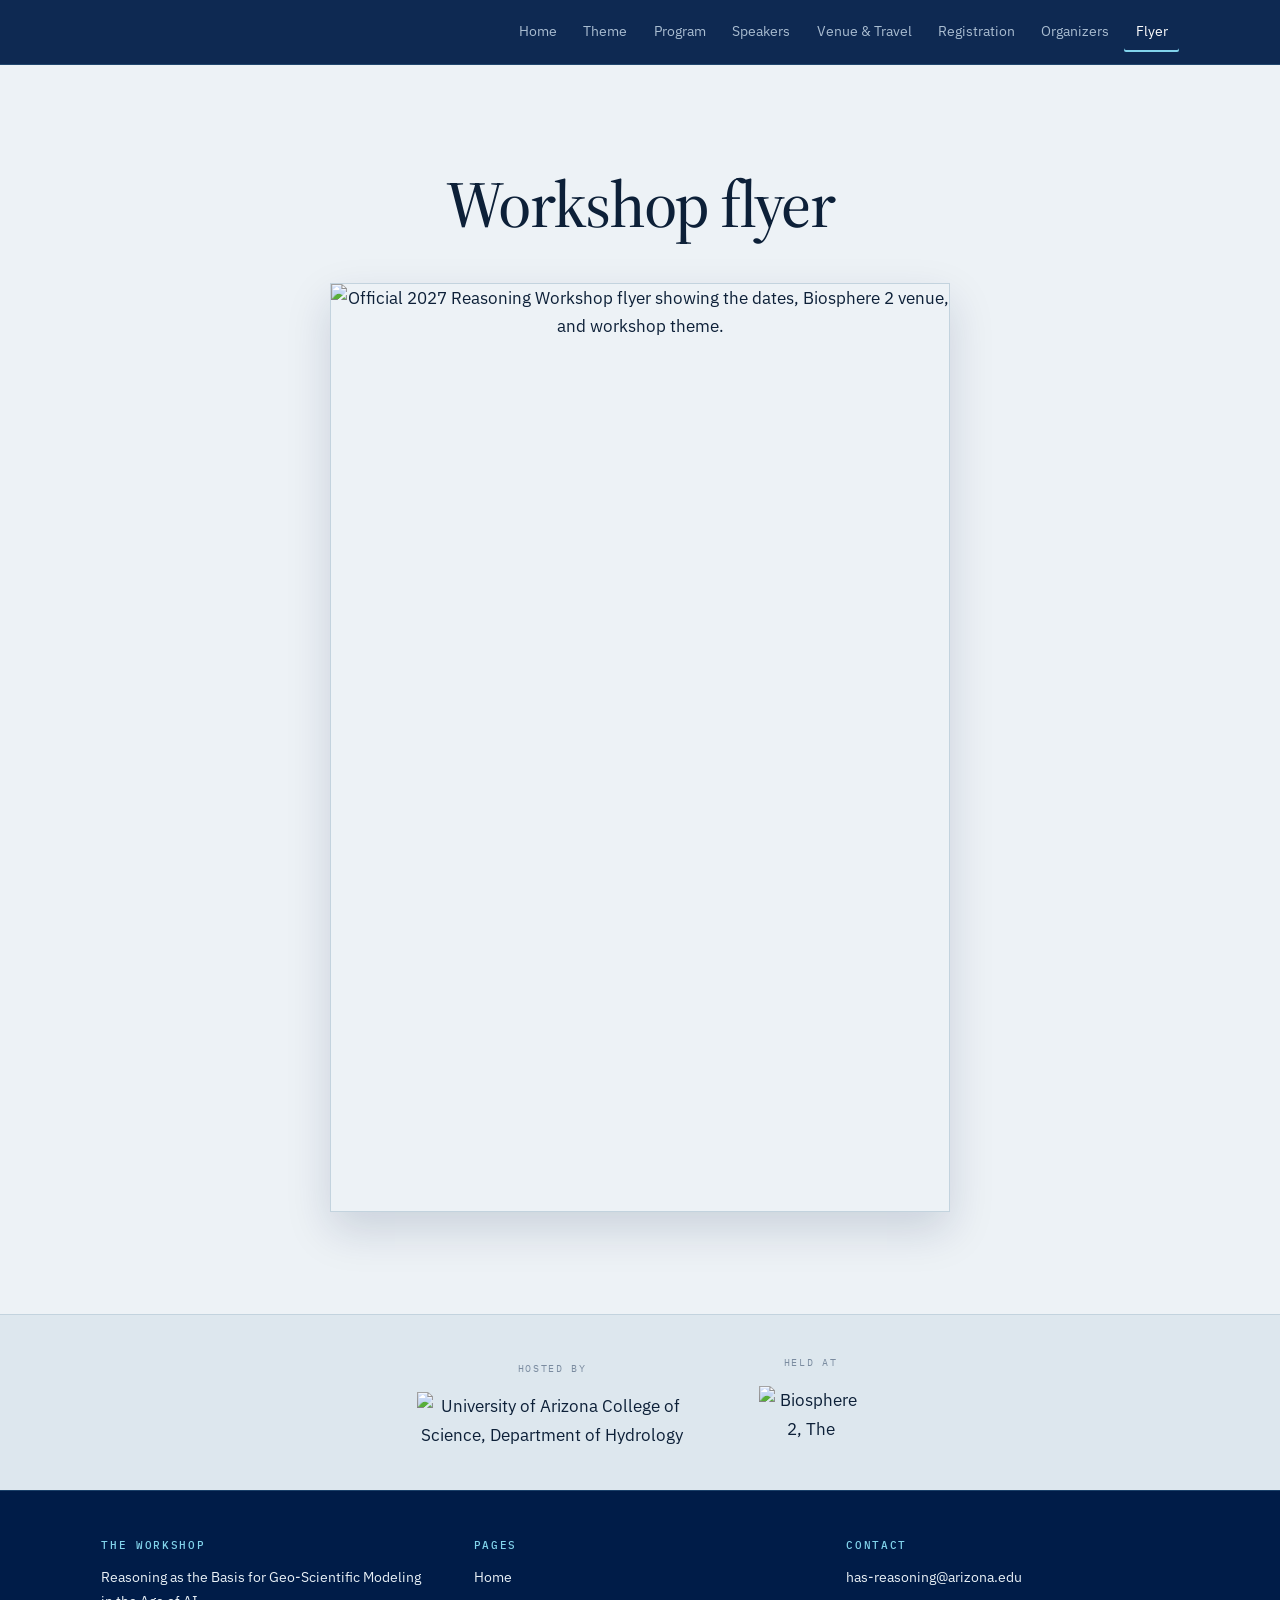
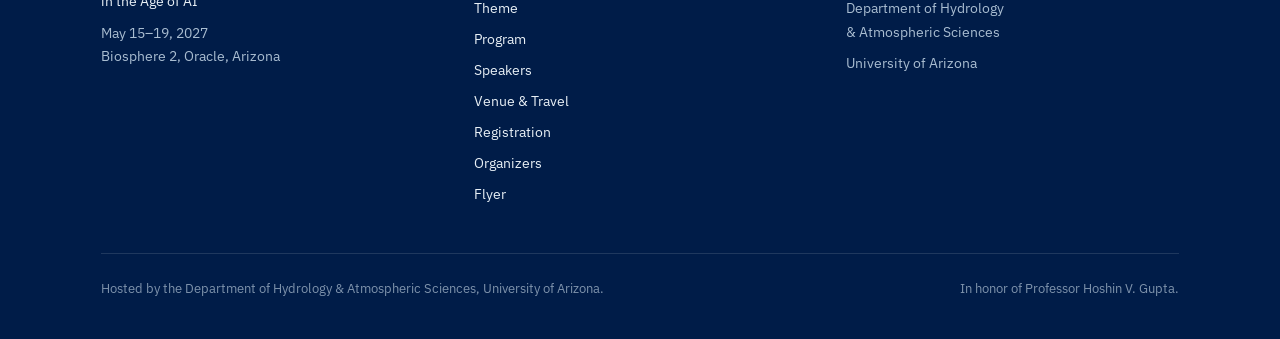
==== flyer.html @ cb691f6a "Add files via upload" ====
<!DOCTYPE html>
<html lang="en">
<head>
  <meta charset="utf-8">
  <meta name="viewport" content="width=device-width, initial-scale=1">
  <title>Workshop Flyer | Reasoning Workshop 2027</title>
  <meta name="description" content="Official flyer for Reasoning as the Basis for Geo-Scientific Modeling in the Age of AI, Biosphere 2, May 2027.">
  <link rel="preconnect" href="https://fonts.googleapis.com">
  <link rel="preconnect" href="https://fonts.gstatic.com" crossorigin>
  <link href="https://fonts.googleapis.com/css2?family=Newsreader:ital,opsz,wght@0,6..72,300..600;1,6..72,300..500&family=IBM+Plex+Mono:wght@400;500&family=IBM+Plex+Sans:wght@400;500;600&display=swap" rel="stylesheet">
  <link rel="stylesheet" href="assets/css/site.css?v=20261020c">
  <style>
    /* Flyer-only editorial page. Scoped to this page. */
    .flyer-page { background: var(--glass); min-height: 72vh; text-align: center; }
    .flyer-page__title { font-weight: 500; margin-bottom: 2.5rem; }
    .flyer-page__image {
      width: min(100%, 620px);
      height: auto;
      margin-inline: auto;
      border: 1px solid var(--glass-edge);
      box-shadow: 0 18px 42px rgba(0, 28, 72, .15);
    }
  </style>
  <script>document.documentElement.className += " js";</script>
</head>
<body>
  <a class="skip" href="#main">Skip to content</a>
  <header class="masthead">
    <div class="wrap masthead__inner">
      <a class="brand" href="index.html">
        <b>Reasoning &amp; Geo-Scientific Modeling</b>
        <span>Biosphere 2 &middot; May 15–19, 2027</span>
      </a>
      <button class="nav-toggle" type="button" aria-expanded="false" aria-controls="primary-nav">Menu</button>
      <nav class="nav" id="primary-nav" aria-label="Primary">
        <a href="index.html">Home</a>
        <a href="theme.html">Theme</a>
        <a href="program.html">Program</a>
        <a href="speakers.html">Speakers</a>
        <a href="venue.html">Venue &amp; Travel</a>
        <a href="register.html">Registration</a>
        <a href="organizers.html">Organizers</a>
        <a href="flyer.html" aria-current="page">Flyer</a>
      </nav>
    </div>
  </header>
  <main id="main">
    <section class="section flyer-page">
      <div class="wrap wrap--narrow">
        <h1 class="flyer-page__title">Workshop flyer</h1>
        <img class="flyer-page__image"
             src="assets/img/workshop-flyer.png"
             width="1024" height="1536"
             alt="Official 2027 Reasoning Workshop flyer showing the dates, Biosphere 2 venue, and workshop theme.">
      </div>
    </section>
  </main>
  <section class="hosts">
    <div class="wrap hosts__inner">
      <div class="hosts__item">
        <p class="hosts__k">Hosted by</p>
        <img class="hosts__has" src="assets/img/has-lockup.png" width="1216" height="235" loading="lazy" decoding="async" alt="University of Arizona College of Science, Department of Hydrology and Atmospheric Sciences.">
      </div>
      <div class="hosts__item">
        <p class="hosts__k">Held at</p>
        <img class="hosts__b2" src="assets/img/b2-logo.png" width="273" height="168" loading="lazy" decoding="async" alt="Biosphere 2, The University of Arizona.">
      </div>
    </div>
  </section>
  <footer class="foot">
    <div class="wrap">
      <div class="foot__grid">
        <div>
          <h4>The workshop</h4>
          <p style="color:var(--on-dark);margin:0 0 .5rem">Reasoning as the Basis for Geo-Scientific Modeling in the Age of AI</p>
          <p style="margin:0">May 15–19, 2027<br>Biosphere 2, Oracle, Arizona</p>
        </div>
        <div>
          <h4>Pages</h4>
          <ul>
            <li><a href="index.html">Home</a></li>
            <li><a href="theme.html">Theme</a></li>
            <li><a href="program.html">Program</a></li>
            <li><a href="speakers.html">Speakers</a></li>
            <li><a href="venue.html">Venue &amp; Travel</a></li>
            <li><a href="register.html">Registration</a></li>
            <li><a href="organizers.html">Organizers</a></li>
            <li><a href="flyer.html">Flyer</a></li>
          </ul>
        </div>
        <div>
          <h4>Contact</h4>
          <ul>
            <li><a href="mailto:has-reasoning@arizona.edu">has-reasoning@arizona.edu</a></li>
            <li>Department of Hydrology<br>&amp; Atmospheric Sciences</li>
            <li>University of Arizona</li>
          </ul>
        </div>
      </div>
      <div class="foot__base">
        <p>Hosted by the Department of Hydrology &amp; Atmospheric Sciences, University of Arizona.</p>
        <p>In honor of Professor Hoshin V. Gupta.</p>
      </div>
    </div>
  </footer>
  <script src="assets/js/site.js"></script>
</body>
</html>
---- assets/css/site.css ----
/* ============================================================
   Reasoning as the Basis for Geo-Scientific Modeling in the Age of AI
   Biosphere 2 · May 15–19, 2027
   ------------------------------------------------------------
   Palette note: cool glass-blue + midnight = the science.
   Mesa terracotta is reserved ONLY for content about Hoshin.
   Please keep that rule when adding sections.
   ============================================================ */


@import url('https://fonts.googleapis.com/css2?family=Source+Serif+4:ital,wght@0,400;0,500;0,600;0,700;1,400;1,500;1,600&display=swap');

:root {
  /* Core — University of Arizona palette */
  --midnight:    #001C48;
  --azurite:     #1E5288;
  --oasis:       #378DBD;
  --sky:         #81D3EB;
  --mesa:        #A95C42;
  --mesa-deep:   #7E4130;

  /* Cool "glass" surfaces — deliberately not warm cream */
  --glass:       #EDF2F6;
  --glass-deep:  #DDE7EE;
  --glass-edge:  #C3D3DE;
  --paper:       #FFFFFF;

  --ink:         #0D2038;
  --ink-soft:    #4B5F76;
  --ink-faint:   #7B8CA0;

  --on-dark:         #E8F0F6;
  --on-dark-soft:    #A9BDD1;

  /* Type */
  --display: "Source Serif 4", Georgia, serif;
  --body:    "IBM Plex Sans", -apple-system, BlinkMacSystemFont, "Segoe UI", sans-serif;
  --mono:    "IBM Plex Mono", ui-monospace, "SF Mono", Menlo, monospace;

  /* Rhythm */
  --gutter: clamp(1.25rem, 4vw, 3.5rem);
  --measure: 68ch;
  --wide: 1180px;
  --narrow: 760px;

  /* Program duration bars: pixels per minute */
  --ppm: 2.1px;
}

/* ---------- Reset & base ---------- */
*, *::before, *::after { box-sizing: border-box; }
html { -webkit-text-size-adjust: 100%; scroll-behavior: smooth; }
@media (prefers-reduced-motion: reduce) { html { scroll-behavior: auto; } }

body {
  margin: 0;
  background: var(--glass);
  color: var(--ink);
  font-family: var(--body);
  font-size: 1.0625rem;
  line-height: 1.65;
  font-feature-settings: "kern" 1;
  -webkit-font-smoothing: antialiased;
}

img { max-width: 100%; height: auto; display: block; }

h1, h2, h3, h4 {
  font-family: var(--display);
  font-weight: 500;
  line-height: 1.12;
  letter-spacing: -0.015em;
  margin: 0 0 .5em;
  text-wrap: balance;
}
h1 { font-size: clamp(2.4rem, 5.4vw, 4.1rem); }
h2 { font-size: clamp(1.85rem, 3.4vw, 2.7rem); }
h3 { font-size: clamp(1.2rem, 1.9vw, 1.45rem); }

p { margin: 0 0 1.15em; max-width: var(--measure); }
p:last-child { margin-bottom: 0; }

a { color: var(--azurite); text-underline-offset: .18em; text-decoration-thickness: 1px; }
a:hover { color: var(--mesa-deep); }

:focus-visible {
  outline: 2px solid var(--oasis);
  outline-offset: 3px;
  border-radius: 2px;
}

.skip {
  position: absolute; left: -9999px; top: 0; z-index: 100;
  background: var(--midnight); color: #fff; padding: .75rem 1.25rem;
  font: 600 .875rem/1 var(--body);
}
.skip:focus { left: 0; }

/* ---------- Shared utilities ---------- */
.wrap { width: 100%; max-width: var(--wide); margin-inline: auto; padding-inline: var(--gutter); }
.wrap--narrow { max-width: var(--narrow); }

.eyebrow {
  font-family: var(--mono);
  font-size: .72rem;
  font-weight: 500;
  letter-spacing: .16em;
  text-transform: uppercase;
  color: var(--oasis);
  margin: 0 0 1.1rem;
  display: flex;
  align-items: center;
  gap: .7rem;
}
.eyebrow::after {
  content: "";
  flex: 1;
  height: 1px;
  background: var(--glass-edge);
  max-width: 8rem;
}
.eyebrow--plain::after { display: none; }

.lede {
  font-family: var(--display);
  font-size: clamp(1.2rem, 2.1vw, 1.5rem);
  line-height: 1.45;
  color: var(--ink);
  letter-spacing: -.01em;
}

.section { padding-block: clamp(3.5rem, 8vw, 6.5rem); }
.section--tight { padding-block: clamp(2.5rem, 5vw, 4rem); }
.section + .section { border-top: 1px solid var(--glass-edge); }

.note {
  font-size: .9rem;
  color: var(--ink-soft);
  border-left: 2px solid var(--sky);
  padding-left: 1rem;
  max-width: var(--measure);
}

.btn {
  display: inline-flex; align-items: center; gap: .55rem;
  font: 500 .95rem/1 var(--body);
  padding: .95rem 1.5rem;
  border: 1px solid var(--midnight);
  background: var(--midnight);
  color: #fff;
  text-decoration: none;
  transition: background .18s ease, color .18s ease, border-color .18s ease;
}
.btn:hover { background: var(--azurite); border-color: var(--azurite); color: #fff; }
.btn--ghost { background: transparent; color: var(--on-dark); border-color: rgba(232,240,246,.4); }
.btn--ghost:hover { background: rgba(232,240,246,.1); color: #fff; border-color: var(--on-dark); }
.btn--light { background: transparent; color: var(--midnight); border-color: var(--glass-edge); }
.btn--light:hover { background: var(--midnight); color: #fff; border-color: var(--midnight); }
.btn-row { display: flex; flex-wrap: wrap; gap: .85rem; margin-top: 2rem; }

/* ---------- Masthead ---------- */
.masthead {
  position: sticky; top: 0; z-index: 50;
  background: rgba(0, 28, 72, .94);
  backdrop-filter: saturate(160%) blur(10px);
  border-bottom: 1px solid rgba(129, 211, 235, .18);
}
.masthead__inner {
  display: flex; align-items: center; justify-content: space-between;
  gap: 1.5rem; min-height: 64px;
}
.brand {
  font-family: var(--mono);
  font-size: .74rem;
  letter-spacing: .13em;
  text-transform: uppercase;
  color: var(--on-dark);
  text-decoration: none;
  line-height: 1.35;
  display: block;
}
.brand b { display: block; font-weight: 600; color: #fff; }
.brand span { color: var(--sky); font-weight: 400; letter-spacing: .1em; }

.nav { display: flex; align-items: center; gap: .25rem; flex-wrap: wrap; }
.nav a {
  font-size: .875rem;
  color: var(--on-dark-soft);
  text-decoration: none;
  padding: .5rem .7rem;
  border-radius: 2px;
  white-space: nowrap;
  transition: color .15s ease, background .15s ease;
}
.nav a:hover { color: #fff; background: rgba(255,255,255,.07); }
.nav a[aria-current="page"] { color: #fff; box-shadow: inset 0 -2px 0 var(--sky); }

.nav-toggle {
  display: none;
  background: none; border: 1px solid rgba(232,240,246,.3); color: var(--on-dark);
  font: 500 .8rem/1 var(--mono); letter-spacing: .1em; text-transform: uppercase;
  padding: .6rem .8rem; cursor: pointer;
}

@media (max-width: 860px) {
  .nav-toggle { display: block; }
  .nav {
    display: none;
    position: absolute; left: 0; right: 0; top: 100%;
    flex-direction: column; align-items: stretch; gap: 0;
    background: var(--midnight);
    border-bottom: 1px solid rgba(129,211,235,.2);
    padding: .5rem var(--gutter) 1.25rem;
  }
  .nav[data-open="true"] { display: flex; }
  .nav a { padding: .85rem .2rem; border-bottom: 1px solid rgba(255,255,255,.07); }
}

/* ---------- Hero ---------- */
.hero {
  position: relative;
  background: var(--midnight);
  color: var(--on-dark);
  overflow: hidden;
  isolation: isolate;
}
.hero__media {
  position: absolute; inset: 0; z-index: -2;
  background-size: cover;
  background-position: 62% 55%;
  opacity: 1;
}
/* Declared here, not via a custom property set in an inline style: url() inside
   a custom property is resolved relative to the stylesheet that consumes the
   var(), which silently rewrote this path to assets/css/assets/img/... */
.hero--home .hero__media { background-image: url("../img/hero-biosphere2.jpg"); }
/* Fallback atmosphere when no photograph is present: the B2 space-frame */
.hero__frame {
  position: absolute; inset: 0; z-index: -1;
  background:
    linear-gradient(180deg, rgba(0,28,72,.42) 0%, rgba(0,28,72,.06) 30%, rgba(0,28,72,.6) 86%, var(--midnight) 100%),
    linear-gradient(96deg, rgba(0,28,72,.94) 0%, rgba(0,28,72,.86) 28%, rgba(0,28,72,.5) 56%, rgba(0,28,72,.16) 78%, rgba(0,28,72,.26) 100%);
}
/* Interior pages have no photograph, so they keep the original atmosphere. */
.hero--plain .hero__frame {
  background:
    linear-gradient(180deg, rgba(0,28,72,.35) 0%, rgba(0,28,72,.82) 62%, var(--midnight) 100%),
    radial-gradient(120% 90% at 78% 8%, rgba(55,141,189,.5) 0%, transparent 58%),
    radial-gradient(90% 70% at 8% 92%, rgba(30,82,136,.55) 0%, transparent 60%);
}
.hero__truss {
  position: absolute; inset: 0; z-index: -1;
  width: 100%; height: 100%;   /* replaced element: without this it collapses to 300x150 */
  opacity: .16;
  pointer-events: none;
}
.hero--plain .hero__truss { opacity: .08; }
.hero__mark {
  position: absolute;
  z-index: 0;
  width: clamp(250px, 29vw, 410px);
  height: auto;
  right: clamp(-105px, -5vw, -45px);
  top: 50%;
  transform: translateY(-50%);
  opacity: .2;
  pointer-events: none;
  user-select: none;
  filter: saturate(.8);
}

.hero__inner { padding-block: clamp(4.5rem, 13vw, 9rem) clamp(3.5rem, 8vw, 5.5rem); position: relative; z-index: 1; }

@media (max-width: 760px) {
  .hero__media { background-position: 68% 50%; }
  .hero:not(.hero--plain) .hero__frame {
    background:
      linear-gradient(180deg, rgba(0,28,72,.72) 0%, rgba(0,28,72,.66) 40%, rgba(0,28,72,.88) 86%, var(--midnight) 100%),
      linear-gradient(0deg, rgba(0,20,52,.3), rgba(0,20,52,.3));
  }
  .hero__mark {
    width: clamp(205px, 62vw, 270px);
    right: -82px;
    opacity: .11;
  }
}

.hero .eyebrow { color: var(--sky); }
.hero .eyebrow::after { background: rgba(129,211,235,.3); }

.hero h1 {
  color: #fff;
  max-width: 17ch;
  font-weight: 400;
  letter-spacing: -.025em;
  text-shadow: 0 1px 24px rgba(0,14,36,.55);
}
.hero__sub, .hero .eyebrow, .hero__honoree { text-shadow: 0 1px 12px rgba(0,14,36,.5); }
.hero h1 em {
  font-style: italic;
  color: var(--sky);
}
.hero__sub {
  font-family: var(--display);
  font-size: clamp(1.1rem, 2vw, 1.4rem);
  line-height: 1.5;
  color: var(--on-dark);
  max-width: 46ch;
  margin-top: 1.5rem;
}
.hero__honoree {
  display: inline-block;
  margin-top: 1.4rem;
  font-family: var(--mono);
  font-size: .78rem;
  letter-spacing: .1em;
  text-transform: uppercase;
  color: #E8C4B3;
  border-top: 1px solid rgba(169,92,66,.85);
  padding-top: .75rem;
}

/* ---------- Datestrip (at a glance) ---------- */
.strip {
  background: var(--midnight);
  border-top: 1px solid rgba(129,211,235,.2);
  color: var(--on-dark);
}
.strip__grid {
  display: grid;
  grid-template-columns: repeat(auto-fit, minmax(190px, 1fr));
  gap: 1px;
  background: rgba(129,211,235,.18);
  border-inline: 1px solid rgba(129,211,235,.18);
}
.strip__cell { background: var(--midnight); padding: 1.5rem 1.4rem; }
.strip__k {
  font-family: var(--mono); font-size: .68rem; letter-spacing: .15em;
  text-transform: uppercase; color: var(--sky); margin: 0 0 .5rem;
}
.strip__v { font-family: var(--display); font-size: 1.22rem; line-height: 1.3; color: #fff; margin: 0; }
.strip__v small { display: block; font-family: var(--body); font-size: .82rem; color: var(--on-dark-soft); margin-top: .3rem; letter-spacing: 0; }

/* ---------- Cards / grids ---------- */
.grid { display: grid; gap: 1.5rem; }
.grid--3 { grid-template-columns: repeat(auto-fit, minmax(265px, 1fr)); }
.grid--2 { grid-template-columns: repeat(auto-fit, minmax(320px, 1fr)); }

.card {
  background: var(--paper);
  border: 1px solid var(--glass-edge);
  padding: 1.75rem;
  display: flex; flex-direction: column;
}
.card__tag {
  font-family: var(--mono); font-size: .68rem; letter-spacing: .14em;
  text-transform: uppercase; color: var(--oasis); margin: 0 0 .85rem;
}
.card h3 { margin-bottom: .6rem; }
.card p { font-size: .95rem; color: var(--ink-soft); }

/* Session cards carry a colour key reused on the Program & Speakers pages */
.session-key { border-top: 3px solid var(--sess, var(--azurite)); }
.s-models    { --sess: #1E5288; }
.s-reflect   { --sess: #378DBD; }
.s-future    { --sess: #007D84; }
.s-hvg       { --sess: var(--mesa); }

/* ---------- Honoring Hoshin band (the ONLY warm surface) ---------- */
.honor {
  background: #F6EDE7;
  border-block: 1px solid #E3CFC3;
  color: #33231C;
}
.honor .eyebrow { color: var(--mesa-deep); }
.honor .eyebrow::after { background: #DCC3B5; }
.honor h2 { color: #2E1F19; }
.honor p { color: #4A362D; }
.honor a { color: var(--mesa-deep); }
.honor__layout {
  display: grid;
  grid-template-columns: minmax(0, 1.15fr) minmax(0, .85fr);
  gap: clamp(2rem, 5vw, 4rem);
  align-items: start;
}
@media (max-width: 800px) { .honor__layout { grid-template-columns: 1fr; } }

.portrait {
  position: relative;
  background: #E7D6CB;
  border: 1px solid #D9C2B4;
  aspect-ratio: 4 / 5;
  display: flex; align-items: center; justify-content: center;
  overflow: hidden;
}
.portrait img { width: 100%; height: 100%; object-fit: cover; object-position: 50% 50%; }
.portrait__ph {
  font-family: var(--mono); font-size: .72rem; letter-spacing: .12em;
  text-transform: uppercase; color: #9C7A66; text-align: center;
  padding: 1.5rem; line-height: 1.7;
}
.portrait figcaption {
  position: absolute; left: 0; right: 0; bottom: 0;
  background: rgba(46,31,25,.85); color: #F6EDE7;
  font: 400 .78rem/1.5 var(--body);
  padding: .7rem .9rem;
}

.honor__events { list-style: none; margin: 1.75rem 0 0; padding: 0; }
.honor__events li {
  display: grid; grid-template-columns: 8.5rem 1fr; gap: 1rem;
  padding: .95rem 0; border-top: 1px solid #E3CFC3;
  font-size: .95rem;
}
.honor__events li:last-child { border-bottom: 1px solid #E3CFC3; }
.honor__events time {
  font-family: var(--mono); font-size: .78rem; letter-spacing: .06em;
  text-transform: uppercase; color: var(--mesa-deep); padding-top: .15rem;
}
@media (max-width: 520px) { .honor__events li { grid-template-columns: 1fr; gap: .25rem; } }

/* ---------- Key dates ---------- */
.dates { list-style: none; margin: 0; padding: 0; }
.dates li {
  display: grid;
  grid-template-columns: 14rem 1fr;
  gap: 1.5rem;
  padding: 1.15rem 0;
  border-top: 1px solid var(--glass-edge);
  align-items: baseline;
}
.dates li:last-child { border-bottom: 1px solid var(--glass-edge); }
.dates time {
  font-family: var(--mono); font-size: .82rem; letter-spacing: .05em;
  color: var(--midnight); font-weight: 500;
}
.dates strong { font-weight: 500; }
.dates .tentative {
  font-family: var(--mono); font-size: .66rem; letter-spacing: .12em;
  text-transform: uppercase; color: var(--mesa-deep);
  border: 1px solid #DCBCAE; background: #F9F0EB;
  padding: .12rem .45rem; margin-left: .6rem; white-space: nowrap;
  vertical-align: .1em;
}
.dates li[data-now] time { color: var(--mesa-deep); }
@media (max-width: 640px) { .dates li { grid-template-columns: 1fr; gap: .3rem; } }

/* ---------- Official workshop materials ---------- */
.materials { background: var(--glass-deep); }
.materials__grid {
  display: grid;
  grid-template-columns: minmax(210px, .75fr) minmax(430px, 1.6fr);
  gap: clamp(2.5rem, 7vw, 6rem);
  align-items: center;
}
.materials__logo { text-align: center; }
.materials__logo img {
  width: min(100%, 330px);
  margin-inline: auto;
  filter: drop-shadow(0 18px 30px rgba(0, 28, 72, .18));
}
.materials__logo figcaption { margin-top: 1rem; }
.materials__flyer {
  display: grid;
  grid-template-columns: minmax(180px, 250px) minmax(0, 1fr);
  gap: clamp(1.75rem, 4vw, 3rem);
  align-items: center;
}
.materials__flyer-image {
  display: block;
  border: 1px solid var(--glass-edge);
  background: var(--midnight);
  box-shadow: 0 18px 42px rgba(0, 28, 72, .18);
}
.materials__flyer-image img { width: 100%; height: auto; }
.materials__flyer-copy h2 { color: var(--midnight); }

@media (max-width: 880px) {
  .materials__grid { grid-template-columns: 1fr; }
  .materials__logo { text-align: left; }
  .materials__logo img { width: min(62vw, 260px); margin-inline: 0; }
}

@media (max-width: 560px) {
  .materials__flyer { grid-template-columns: 1fr; }
  .materials__flyer-image { max-width: 260px; }
}

/* ============================================================
   PROGRAM — the signature element.
   Every block's bar is scaled to its true duration in minutes;
   presentation bars split talk time from discussion time.
   ============================================================ */
.day { margin-top: 3.25rem; }
.day:first-of-type { margin-top: 0; }

.day__head {
  position: sticky; top: 64px; z-index: 20;
  background: var(--glass);
  padding: 1rem 0 .75rem;
  border-bottom: 2px solid var(--midnight);
  display: flex; align-items: baseline; gap: 1rem; flex-wrap: wrap;
}
.day__date {
  font-family: var(--mono); font-size: .74rem; letter-spacing: .15em;
  text-transform: uppercase; color: var(--oasis);
}
.day__name { font-family: var(--display); font-size: 1.6rem; margin: 0; letter-spacing: -.015em; }
.day__where { font-size: .85rem; color: var(--ink-soft); margin-left: auto; }

.slot {
  display: grid;
  grid-template-columns: 8.5rem 1fr;
  gap: 1.5rem;
  padding: 1.15rem 0;
  border-bottom: 1px solid var(--glass-edge);
}
.slot__time {
  font-family: var(--mono); font-size: .82rem; letter-spacing: .02em;
  color: var(--ink); padding-top: .1rem; white-space: nowrap;
}
.slot__body { min-width: 0; }
.slot__title { font-family: var(--body); font-weight: 500; font-size: 1.02rem; margin: 0; }
.slot__meta { font-size: .875rem; color: var(--ink-soft); margin: .3rem 0 0; }

/* Session headers within a day */
.slot--session { background: transparent; border-bottom: 1px solid var(--glass-edge); }
.slot--session .slot__title {
  font-family: var(--display); font-weight: 500; font-size: 1.3rem;
  border-left: 3px solid var(--sess, var(--azurite)); padding-left: .85rem; margin-left: -1rem;
}
/* Nested talks inside a session */
.slot--sub { padding-left: 0; }
.slot--sub .slot__body { padding-left: 1.25rem; border-left: 1px solid var(--glass-deep); }
.slot--break .slot__title { color: var(--ink-faint); font-weight: 400; font-style: italic; }
.slot--meal .slot__title { color: var(--ink-soft); font-weight: 400; }
.slot--hvg .slot__title { color: var(--mesa-deep); }
.slot--hvg .slot__body { border-left-color: #E0C4B7; }

/* Duration bar */
.bar {
  display: flex; align-items: stretch; flex-wrap: wrap; gap: 2px;
  margin-top: .6rem;
  max-width: 100%;
}
.bar__seg {
  flex: none;
  height: 7px;
  width: calc(var(--m, 0) * var(--ppm));
  background: var(--sess, var(--azurite));
  min-width: 2px;
  transform-origin: left center;
}
.bar__qa {
  flex: none;
  height: 7px;
  width: calc(var(--q, 0) * var(--ppm));
  background: repeating-linear-gradient(
    135deg,
    var(--sess, var(--azurite)) 0 2px,
    transparent 2px 5px
  );
  box-shadow: inset 0 0 0 1px color-mix(in srgb, var(--sess, #1E5288) 35%, transparent);
  min-width: 2px;
}
.bar--muted .bar__seg { background: var(--glass-edge); }
.bar__label {
  font-family: var(--mono); font-size: .68rem; letter-spacing: .06em; line-height: 7px;
  color: var(--ink-faint); align-self: center; padding-left: .6rem; white-space: nowrap;
}
@media (max-width: 720px) {
  .bar__label { width: 100%; padding-left: 0; padding-top: .45rem; line-height: 1.4; }
}

.legend {
  display: flex; flex-wrap: wrap; gap: 1.5rem 2rem;
  padding: 1.25rem 1.5rem; margin-bottom: 2.5rem;
  background: var(--paper); border: 1px solid var(--glass-edge);
  font-family: var(--mono); font-size: .74rem; letter-spacing: .04em; color: var(--ink-soft);
  align-items: center;
}
.legend__item { display: flex; align-items: center; gap: .6rem; }
.legend__swatch { width: 34px; height: 7px; background: var(--azurite); flex: none; }
.legend__swatch--qa {
  background: repeating-linear-gradient(135deg, var(--azurite) 0 2px, transparent 2px 5px);
  box-shadow: inset 0 0 0 1px rgba(30,82,136,.35);
}

@media (max-width: 720px) {
  :root { --ppm: 1.15px; }
  .slot { grid-template-columns: 1fr; gap: .35rem; }
  .slot__time { color: var(--oasis); }
  .slot--session .slot__title { margin-left: 0; }
  .day__head { top: 56px; }
}

/* ---------- Speakers ---------- */
.speaker-notice {
  background: #FDF6F2;
  border: 1px solid #E6CDC0;
  border-left: 3px solid var(--mesa);
  padding: 1.35rem 1.6rem;
  margin-bottom: 3rem;
  max-width: var(--measure);
}
.speaker-notice p { font-size: .95rem; color: #4A362D; }
.speaker-notice strong { color: var(--mesa-deep); }

.sess-block { margin-top: 3.25rem; }
.sess-block:first-of-type { margin-top: 0; }
.sess-block__head {
  border-top: 3px solid var(--sess, var(--azurite));
  padding-top: 1.1rem;
  margin-bottom: 1.75rem;
}
.sess-block__when {
  font-family: var(--mono); font-size: .72rem; letter-spacing: .14em;
  text-transform: uppercase; color: var(--oasis); margin: 0 0 .5rem;
}
.sess-block__head h2 { font-size: clamp(1.5rem, 2.6vw, 2rem); margin-bottom: .35rem; }

/* Hairlines are drawn inside each card rather than by a 1px grid gap over a
   dark background, so a row that does not divide evenly leaves white space
   instead of a grey block. */
.people {
  display: grid; grid-template-columns: repeat(auto-fit, minmax(280px, 1fr));
  background: var(--paper); border: 1px solid var(--glass-edge);
}
.person {
  background: var(--paper); padding: 1.4rem 1.5rem;
  box-shadow: inset -1px -1px 0 var(--glass-edge);
}
.person__role {
  font-family: var(--mono); font-size: .66rem; letter-spacing: .14em;
  text-transform: uppercase; color: var(--sess, var(--azurite)); margin: 0 0 .55rem;
  display: flex; align-items: center; gap: .5rem;
}
.person__name { font-family: var(--display); font-size: 1.22rem; margin: 0 0 .2rem; letter-spacing: -.01em; }
.person__affil { font-size: .875rem; color: var(--ink-soft); margin: 0; }
.person__topic { font-size: .875rem; color: var(--ink); margin: .65rem 0 0; padding-top: .65rem; border-top: 1px solid var(--glass-deep); }
.person--alt { background: var(--glass); }
.person--alt .person__name { font-size: 1.05rem; }

.badge {
  font-family: var(--mono); font-size: .6rem; letter-spacing: .1em;
  text-transform: uppercase; padding: .15rem .4rem;
  border: 1px solid currentColor; color: var(--ink-faint);
  font-weight: 400;
}
.badge--invited { color: var(--mesa-deep); background: #FBF3EF; border-color: #E0C4B7; }

/* ---------- Committee ---------- */
.roster { display: grid; grid-template-columns: repeat(auto-fit, minmax(230px, 1fr)); gap: 1px; background: var(--glass-edge); border: 1px solid var(--glass-edge); }
.roster__cell { background: var(--paper); padding: 1.35rem 1.5rem; }
.roster__cell h3 { font-family: var(--body); font-weight: 500; font-size: 1.02rem; margin: 0 0 .2rem; letter-spacing: 0; }
.roster__cell p { font-size: .85rem; color: var(--ink-soft); margin: 0; }

.tasks { list-style: none; margin: 0; padding: 0; }
.tasks li {
  display: grid; grid-template-columns: minmax(0, 1fr) minmax(0, 1fr);
  gap: 1.5rem; padding: .9rem 0; border-top: 1px solid var(--glass-edge);
  font-size: .95rem;
}
.tasks li:last-child { border-bottom: 1px solid var(--glass-edge); }
.tasks span { color: var(--ink-soft); }
@media (max-width: 560px) { .tasks li { grid-template-columns: 1fr; gap: .2rem; } }

/* ---------- Venue ---------- */
.figure-ph {
  background: var(--glass-deep);
  border: 1px solid var(--glass-edge);
  aspect-ratio: 16 / 9;
  display: flex; align-items: center; justify-content: center;
  overflow: hidden;
  position: relative;
}
.figure-ph--tall { aspect-ratio: 3 / 2; }
.figure-ph img { width: 100%; height: 100%; object-fit: cover; }
.figure-ph__label {
  font-family: var(--mono); font-size: .72rem; letter-spacing: .12em;
  text-transform: uppercase; color: var(--ink-faint); text-align: center;
  padding: 1.5rem; line-height: 1.8;
}
figure { margin: 0; }
figure figcaption { font-size: .84rem; color: var(--ink-soft); margin-top: .7rem; }

/* ---------- Callout / CTA band ---------- */
.cta {
  background: var(--midnight);
  color: var(--on-dark);
  padding-block: clamp(3rem, 7vw, 5rem);
}
.cta h2 { color: #fff; }
.cta p { color: var(--on-dark-soft); }
.cta .eyebrow { color: var(--sky); }
.cta .eyebrow::after { background: rgba(129,211,235,.3); }
.cta a { color: var(--sky); }

/* ---------- Host / venue logo band ----------
   The UA and Biosphere 2 marks are both dark-on-transparent official artwork,
   so they sit on a light surface above the footer rather than inside it.
   Please don't recolour them -- both brands specify their own usage. */
.hosts {
  background: var(--glass-deep);
  border-top: 1px solid var(--glass-edge);
  padding-block: 2.5rem;
}
.hosts__inner {
  display: flex; flex-wrap: wrap; align-items: center;
  justify-content: center; gap: clamp(2rem, 6vw, 4.5rem);
}
.hosts__item { display: flex; flex-direction: column; align-items: center; gap: .9rem; text-align: center; }
.hosts__k {
  font-family: var(--mono); font-size: .64rem; letter-spacing: .16em;
  text-transform: uppercase; color: var(--ink-faint); margin: 0;
}
.hosts img { display: block; }
/* The B2 mark is a wordmark lockup, not an icon, so it needs enough height for
   its "The University of Arizona" line to stay legible. Sized against the HAS
   lockup so the two read as siblings rather than one dominating. */
.hosts__has { height: 52px; width: auto; }
.hosts__b2 { height: 64px; width: auto; }
@media (max-width: 560px) {
  .hosts__has { height: 38px; }
  .hosts__b2 { height: 50px; }
}

/* ---------- Footer ---------- */
.foot {
  background: var(--midnight);
  color: var(--on-dark-soft);
  border-top: 1px solid rgba(129,211,235,.2);
  padding-block: 3rem 2.5rem;
  font-size: .9rem;
}
.foot__grid {
  display: grid; grid-template-columns: repeat(auto-fit, minmax(220px, 1fr));
  gap: 2rem 2.5rem;
}
.foot h4 {
  font-family: var(--mono); font-size: .7rem; letter-spacing: .15em;
  text-transform: uppercase; color: var(--sky); font-weight: 500; margin: 0 0 .8rem;
}
.foot a { color: var(--on-dark); text-decoration: none; }
.foot a:hover { color: #fff; text-decoration: underline; }
.foot ul { list-style: none; margin: 0; padding: 0; }
.foot li { margin-bottom: .45rem; }
.foot__base {
  margin-top: 2.5rem; padding-top: 1.5rem;
  border-top: 1px solid rgba(255,255,255,.12);
  display: flex; flex-wrap: wrap; gap: 1rem 2rem; justify-content: space-between;
  font-size: .8rem; color: #7E93AC;
}
.foot__base p { margin: 0; max-width: none; }

/* ---------- Draft ribbon (remove before public launch) ---------- */
.draft-flag {
  background: var(--mesa-deep);
  color: #F9EFE9;
  font: 500 .74rem/1.5 var(--mono);
  letter-spacing: .09em;
  text-align: center;
  padding: .55rem 1rem;
}
.draft-flag a { color: #fff; }

/* ---------- Motion ---------- */
.reveal { opacity: 1; }
.js .reveal { opacity: 0; transform: translateY(14px); }
.reveal.is-in { opacity: 1; transform: none; transition: opacity .7s cubic-bezier(.2,.7,.3,1), transform .7s cubic-bezier(.2,.7,.3,1); }
.bar .bar__seg, .bar .bar__qa { transition: transform .8s cubic-bezier(.2,.7,.3,1); }
.js .reveal .bar__seg, .js .reveal .bar__qa { transform: scaleX(0); transform-origin: left center; }
.js .reveal.is-in .bar__seg, .js .reveal.is-in .bar__qa { transform: scaleX(1); }

@media (prefers-reduced-motion: reduce) {
  .reveal, .reveal.is-in { opacity: 1; transform: none; transition: none; }
  .js .reveal .bar__seg, .js .reveal .bar__qa { transform: none; transition: none; }
}

/* ---------- Print ---------- */
@media print {
  .masthead, .hero__truss, .nav-toggle, .draft-flag { display: none !important; }
  .js .reveal, .reveal { opacity: 1 !important; transform: none !important; }
  .bar__seg, .bar__qa { transform: none !important; }
  body { background: #fff; font-size: 11pt; }
  .day__head { position: static; }
  .slot { break-inside: avoid; }
  a { color: inherit; text-decoration: none; }
}

/* Workshop logo on homepage */
.hero--home .hero__logo {
  position: absolute;
  top: 45px;
  right: 6%;
  width: clamp(140px, 15vw, 210px);
  height: auto;
  z-index: 2;
  opacity: 0.95;
  filter: drop-shadow(0 8px 20px rgba(0,0,0,0.3));
}

/* Avoid overlapping text on smaller screens */
@media (max-width: 860px) {
  .hero--home .hero__logo {
    display: none;
  }
}


/* Hide workshop title in the header */
.masthead .brand {
  display: none;
}

/* Keep navigation aligned to the right */
.masthead__inner {
  justify-content: flex-end;
}


/* Editorial scientific typography */
h1, h2, h3, h4 {
  font-weight: 600;
  letter-spacing: -0.025em;
  line-height: 1.15;
}

/* Refined homepage title */
.hero h1 {
  font-weight: 500;
  letter-spacing: -0.025em;
}
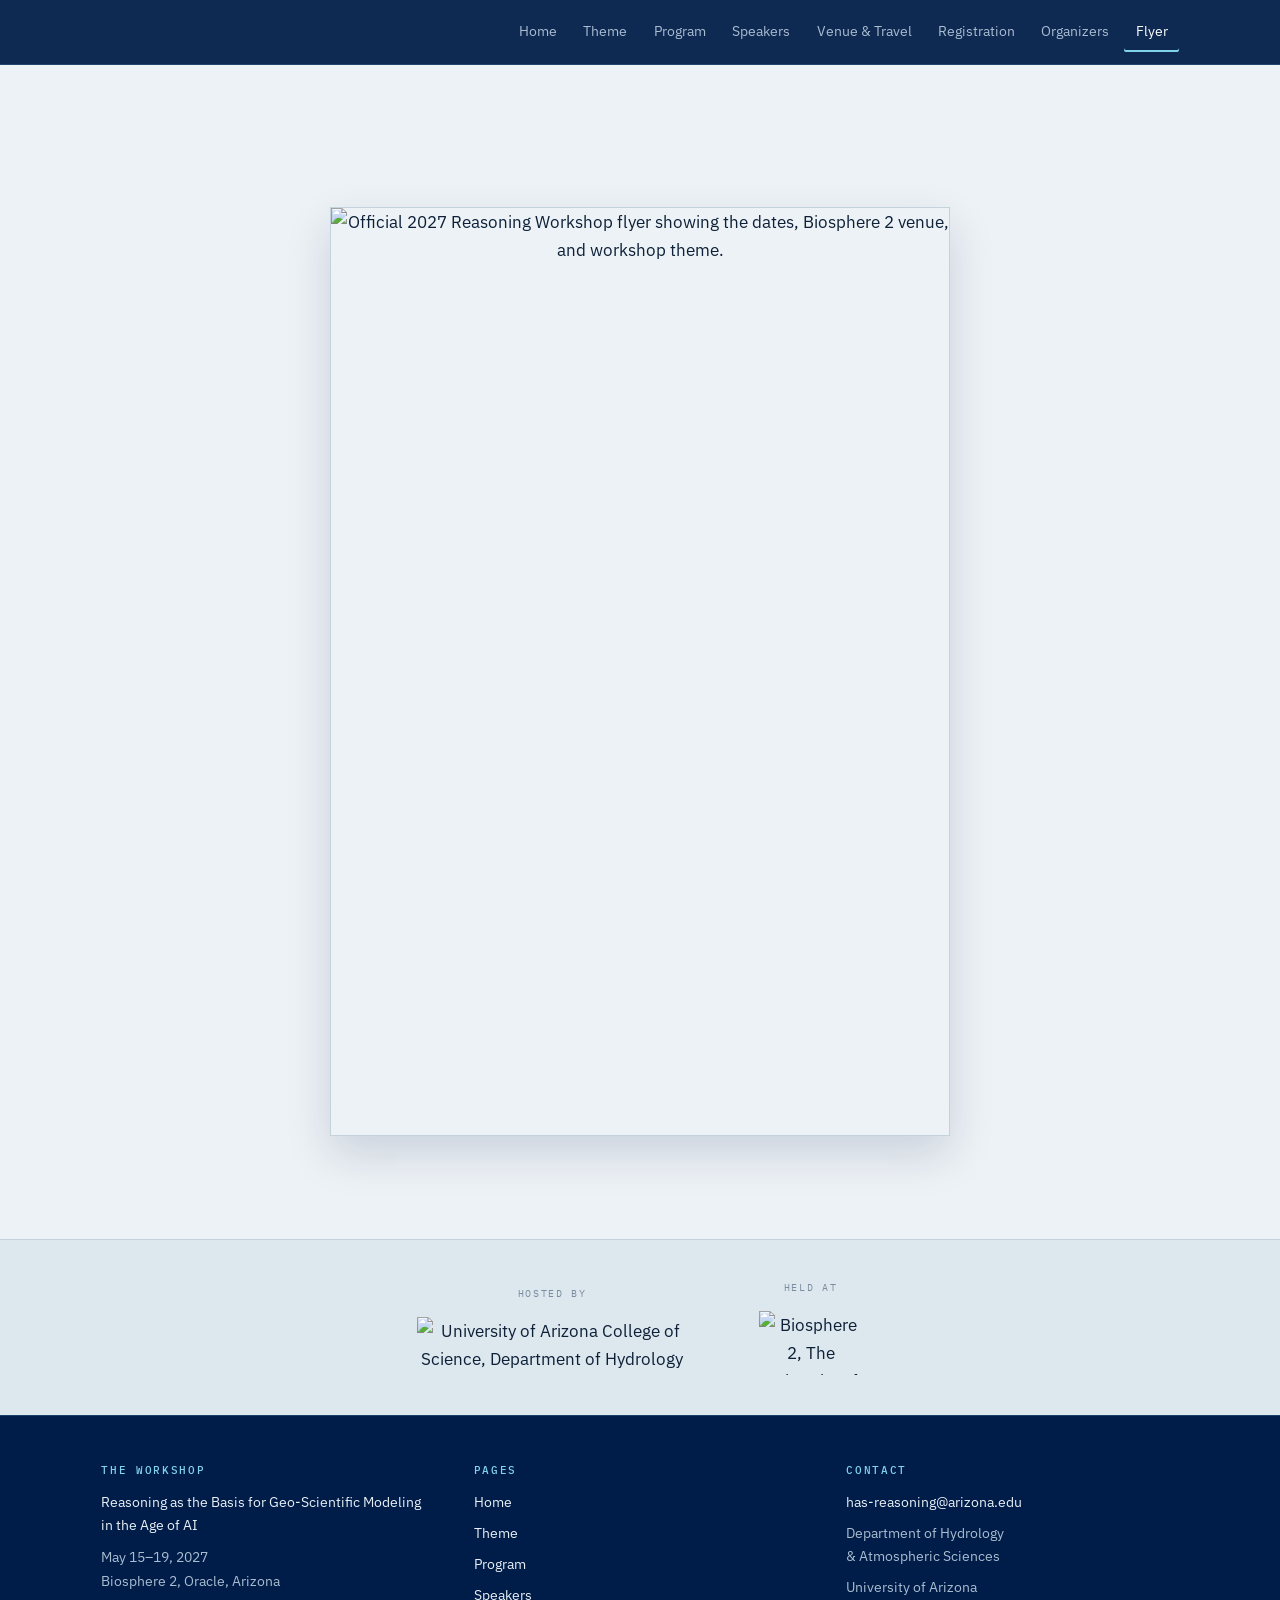
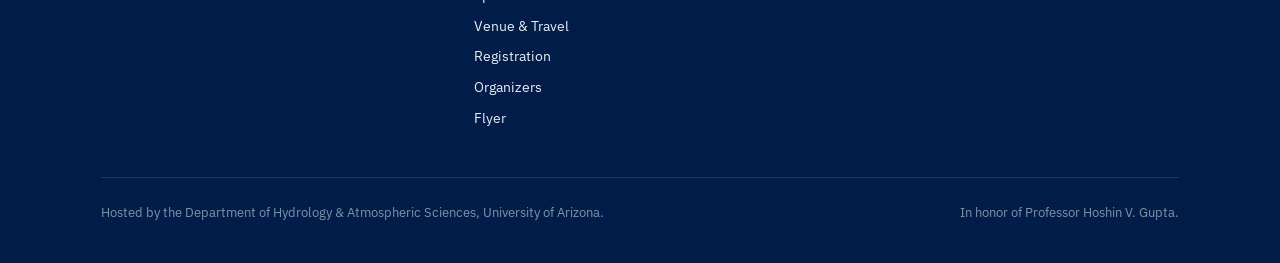
==== commit b32ae796: "Update flyer.html" ====
--- a/flyer.html
+++ b/flyer.html
@@ -47,7 +47,7 @@
   <main id="main">
     <section class="section flyer-page">
       <div class="wrap wrap--narrow">
-        <h1 class="flyer-page__title">Workshop flyer</h1>
+        <h1 class="flyer-page__title"></h1>
         <img class="flyer-page__image"
              src="assets/img/workshop-flyer.png"
              width="1024" height="1536"
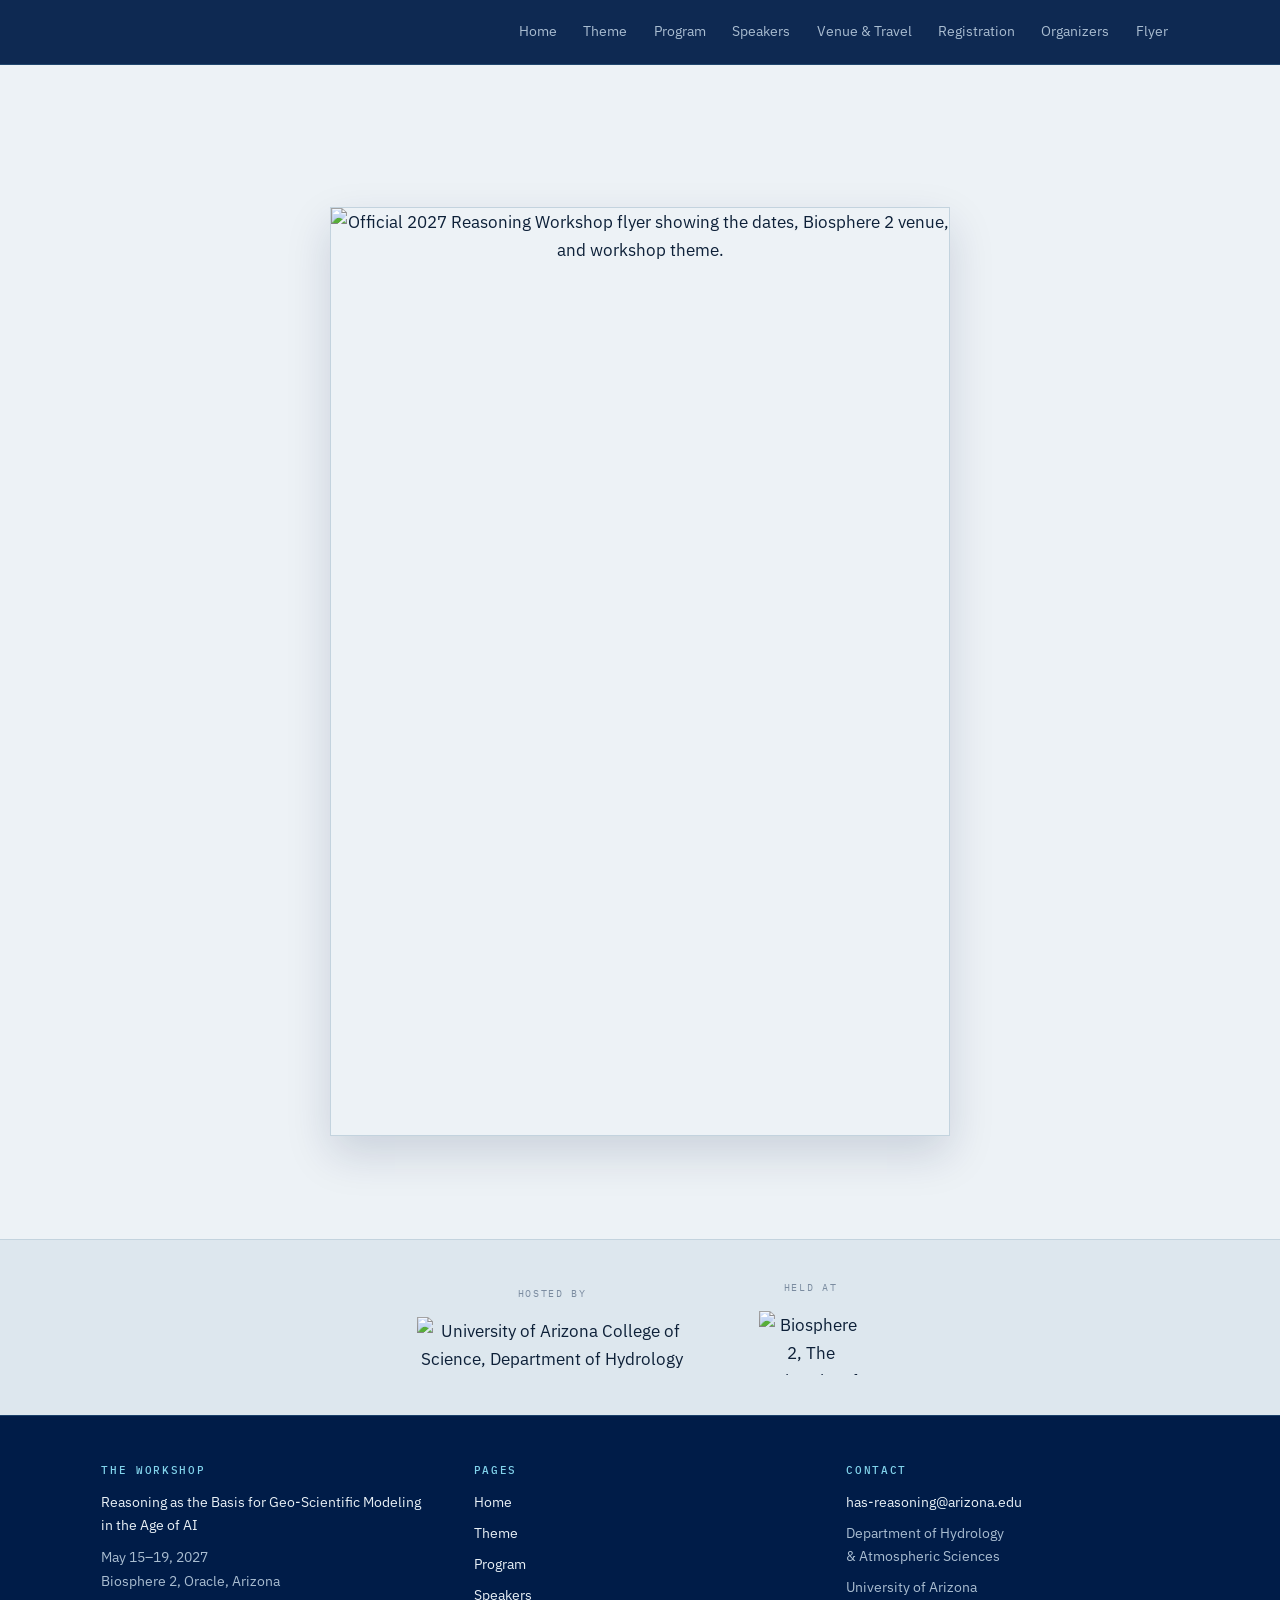
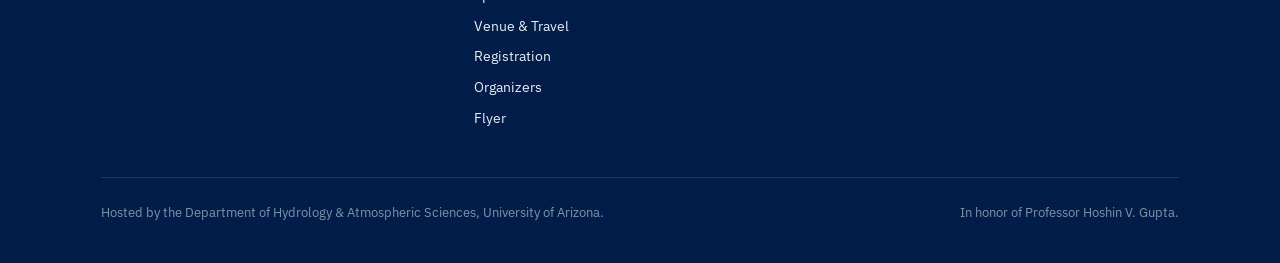
==== commit 76106acf: "Update flyer.html" ====
--- a/flyer.html
+++ b/flyer.html
@@ -40,7 +40,7 @@
         <a href="venue.html">Venue &amp; Travel</a>
         <a href="register.html">Registration</a>
         <a href="organizers.html">Organizers</a>
-        <a href="flyer.html" aria-current="page">Flyer</a>
+        <a href="flyer.html">Flyer</a>
       </nav>
     </div>
   </header>
--- a/assets/css/site.css
+++ b/assets/css/site.css
@@ -833,3 +833,146 @@
 }
 
 
+/* Faculty committee — equal-size editorial portraits */
+
+.roster--faculty {
+  display: grid;
+  grid-template-columns: repeat(4, minmax(0, 1fr));
+  gap: 24px;
+  background: transparent;
+  border: none;
+}
+
+.roster--faculty .roster__cell {
+  padding: 0;
+  background: transparent;
+  min-width: 0;
+}
+
+.roster--faculty .roster__photo {
+  display: block;
+  width: 100%;
+  aspect-ratio: 4 / 5;
+  height: auto;
+  object-fit: cover;
+  object-position: center 30%;
+  margin-bottom: 14px;
+}
+
+.roster--faculty h3 {
+  font-family: var(--display);
+  font-size: 1.3rem;
+  font-weight: 500;
+  margin-bottom: 4px;
+}
+
+.roster--faculty p {
+  font-size: 0.85rem;
+  color: var(--ink-soft);
+}
+
+/* Tablets */
+@media (max-width: 900px) {
+  .roster--faculty {
+    grid-template-columns: repeat(2, minmax(0, 1fr));
+  }
+}
+
+/* Mobile */
+@media (max-width: 520px) {
+  .roster--faculty {
+    gap: 16px;
+  }
+}
+
+
+/* Two-column homepage information strip */
+.strip__grid {
+  grid-template-columns: repeat(2, minmax(0, 1fr));
+}
+
+@media (max-width: 600px) {
+  .strip__grid {
+    grid-template-columns: 1fr;
+  }
+}
+
+
+/* Editorial registration information */
+
+.registration-details h2 {
+  font-family: var(--display);
+  font-weight: 500;
+  font-size: clamp(2rem, 3vw, 2.8rem);
+  margin-bottom: 2.5rem;
+}
+
+.registration-details__row {
+  display: grid;
+  grid-template-columns: 180px minmax(0, 1fr);
+  gap: 2rem;
+  padding: 1.7rem 0;
+  border-top: 1px solid var(--glass-edge);
+}
+
+.registration-details__row:last-child {
+  border-bottom: 1px solid var(--glass-edge);
+}
+
+.registration-details__label {
+  font-family: var(--body);
+  font-size: 0.9rem;
+  font-weight: 500;
+  color: var(--azurite);
+}
+
+.registration-details__row h3 {
+  font-family: var(--display);
+  font-weight: 500;
+  font-size: 1.5rem;
+  margin-bottom: 0.5rem;
+}
+
+.registration-details__row p {
+  line-height: 1.65;
+  max-width: 58ch;
+  color: var(--ink-soft);
+}
+
+@media (max-width: 650px) {
+  .registration-details__row {
+    grid-template-columns: 1fr;
+    gap: 0.4rem;
+  }
+}
+
+
+/* General Theme — editorial article typography */
+
+.theme-essay .wrap {
+  max-width: 850px;
+}
+
+.theme-essay p:not(.eyebrow) {
+  font-family: var(--body);
+  font-size: 1.125rem;
+  font-weight: 400;
+  line-height: 1.75;
+  letter-spacing: 0;
+  color: var(--ink);
+  max-width: 70ch;
+  margin-bottom: 1.5rem;
+}
+
+.theme-essay .eyebrow {
+  margin-bottom: 1.75rem;
+}
+
+@media (max-width: 600px) {
+  .theme-essay p:not(.eyebrow) {
+    font-size: 1.05rem;
+    line-height: 1.7;
+  }
+}
+
+
